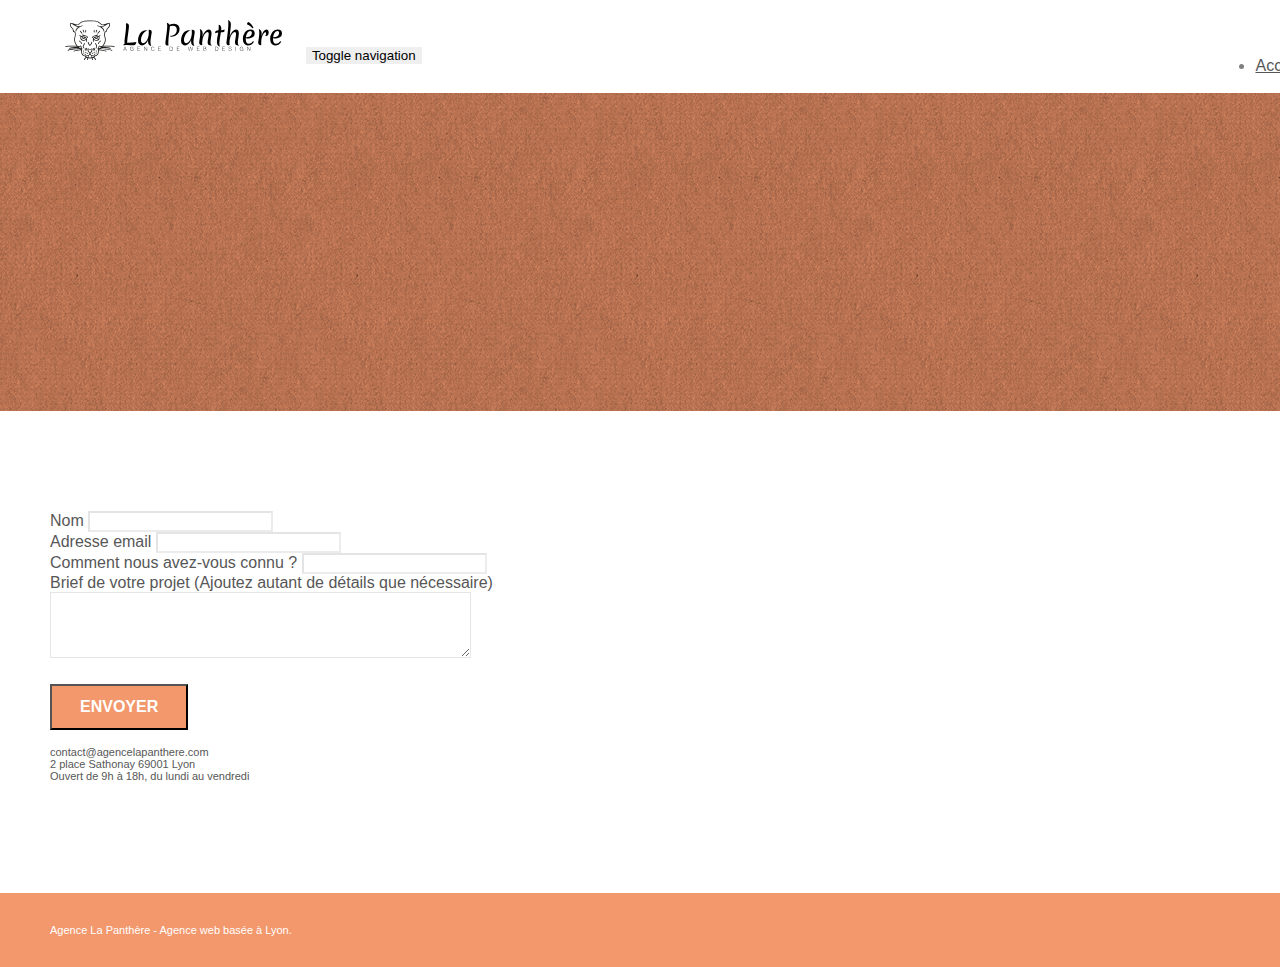
==== contact.html @ eeb137e7 "[FIX] name of page2.html" ====
<!doctype html>
<html lang="Default">
<head>
    <meta charset="utf-8">
    <meta name="keywords" content="">
    <meta name="description" content="">
    <meta name="viewport" content="width=device-width, initial-scale=1.0, viewport-fit=cover">
    <link rel="shortcut icon" type="image/png" href="favicon.jpg">
    
	<link rel="stylesheet" type="text/css" href="./css/bootstrap.min.css">
	<link rel="stylesheet" type="text/css" href="style.css">
	<link rel="stylesheet" type="text/css" href="./css/font-awesome.min.css">
	<link rel="stylesheet" type="text/css" href="./css/et-line.min.css">
	
    
	<script src="./js/jquery-2.1.0.min.js"></script>
	<script src="./js/bootstrap.min.js"></script>
	<script src="./js/blocs.min.js"></script>
	<script src="./js/jqBootstrapValidation.js"></script>
	<script src="./js/formHandler.js"></script>
    <title>Contact</title>

    
<!-- Analytics -->
 
<!-- Analytics END -->
    
</head>
<body>
<!-- Principal conteneur -->
<div class="page-container">
    
<!-- bloc-0 -->
<div class="bloc bgc-white l-bloc " id="bloc-0">
	<div class="container bloc-sm">
		<nav class="navbar row">
			<div class="navbar-header">
				<a class="navbar-brand" href="index.html"><img src="img/agence-la-panthere-monochrome.svg" alt="atlanta web design logo" height="40" /></a>
				<button id="nav-toggle" type="button" class="ui-navbar-toggle navbar-toggle" data-toggle="collapse" data-target=".navbar-1">
					<span class="sr-only">Toggle navigation</span><span class="icon-bar"></span><span class="icon-bar"></span><span class="icon-bar"></span>
				</button>
			</div>
			<div class="collapse navbar-collapse navbar-1 special-dropdown-nav">
				<ul class="site-navigation nav navbar-nav">
					<li>
						<a href="index.html">Accueil</a>
					</li>
					<li>
					</li>
					<li>
						<a href="contact.html">Contact &gt;</a>
					</li>
				</ul>
			</div>
		</nav>
	</div>
</div>
<!-- bloc-0 END -->

<!-- bloc-6 -->
<div class="bloc bg-dots-bg bg-repeat bgc-atomic-tangerine d-bloc bloc-bg-texture texture-paper" id="bloc-6">
	<div class="container bloc-lg">
		<div class="row">
			<div class="col-sm-12">
				<h1 class="text-center hero-bloc-text tc-white">
					Parlons web design !
				</h1>
				<p class="text-center mg-lg tc-white tight-width-whitespace">
					Nous sommes ravis que vous souhaitiez collaborer avec notre agence.<br>
					Parlez-nous de votre projet en complétant le formulaire ci-dessous.
				</p>
			</div>
		</div>
	</div>
</div>
<!-- bloc-6 END -->

<!-- bloc-7 -->
<div class="bloc bgc-white l-bloc" id="bloc-7">
	<div class="container bloc-lg">
		<div class="row">
			<div class="col-sm-6">
				<form id="form_1" novalidate success-msg="Your message has been sent." fail-msg="Sorry it seems that our mail server is not responding, Sorry for the inconvenience!">
					<div class="form-group">
						<label>
							Nom
						</label>
						<input id="name" class="form-control" required />
					</div>
					<div class="form-group">
						<label>
							Adresse email
						</label>
						<input id="email" class="form-control" type="email" required />
					</div>
					<div class="form-group">
						<label>
							Comment nous avez-vous connu ?
						</label>
						<input class="form-control" type="email" required id="input_504" />
					</div>
					<div class="form-group">
						<label>
							Brief de votre projet (Ajoutez autant de détails que nécessaire)<br>
						</label><textarea id="message" class="form-control" rows="4" cols="50" required></textarea>
					</div> 
					<button class="bloc-button btn btn-lg btn-block cta-hero btn-atomic-tangerine" type="submit">
						Envoyer
					</button>
				</form>
			</div>
			<div class="col-sm-6">
				<p>
					contact@agencelapanthere.com<br>2 place Sathonay 69001 Lyon<br>Ouvert de 9h à 18h, du lundi au vendredi<br>
				</p>
			</div>
		</div>
	</div>
</div>
<!-- bloc-7 END -->

<!-- ScrollToTop Button -->
<a class="bloc-button btn btn-d scrollToTop" onclick="scrollToTarget('1')"><span class="fa fa-chevron-up"></span></a>
<!-- ScrollToTop Button END-->


<!-- Footer - bloc-8 -->
<div class="bloc bgc-atomic-tangerine d-bloc" id="bloc-8">
	<div class="container bloc-sm">
		<div class="row">
			<div class="col-sm-12">
				<p class="text-center white">
					Agence La Panthère - Agence web basée à Lyon.<br>
				</p>
				<div class="row row-no-gutters social">
					<div class="col-sm-3">
						<div class="text-center">
							<a class="social" href="index.html"><span class="fa fa-twitter icon-md"></span></a>
						</div>
					</div>
					<div class="col-sm-3">
						<div class="text-center">
							<a class="social" href="index.html"><span class="fa fa-facebook icon-md"></span></a>
						</div>
					</div>
					<div class="col-sm-3">
						<div class="text-center">
							<a class="social" href="index.html"><span class="fa fa-dribbble icon-md"></span></a>
						</div>
					</div>
					<div class="col-sm-3">
						<div class="text-center">
							<a class="social" href="index.html"><span class="fa fa-instagram icon-md"></span></a>
						</div>
					</div>
				</div>
			</div>
		</div>
	</div>
</div>
<!-- Footer - bloc-8 END -->

</div>
<!-- Principal conteneur END -->
    

</body>
</html>
---- style.css ----
body {
    margin: 0;
    padding: 0;
    background: #FFF;
    overflow-x: hidden;
    -webkit-font-smoothing: antialiased;
    -moz-osx-font-smoothing: grayscale;
}

a,
button {
    transition: all .3s ease-in-out;
    outline: none!important;
}

a:hover {
    text-decoration: none;
    cursor: pointer;
}

#page-loading-blocs-notifaction {
    position: fixed;
    top: 0;
    bottom: 0;
    width: 100%;
    z-index: 100000;
    background: #FFFFFF url("img/pageload-spinner.gif") no-repeat center center;
}

.bloc {
    width: 100%;
    clear: both;
    background: 50% 50% no-repeat;
    padding: 0 50px;
    -webkit-background-size: cover;
    -moz-background-size: cover;
    -o-background-size: cover;
    background-size: cover;
    position: relative;
}

.bloc .container {
    padding-left: 0;
    padding-right: 0;
}

.bloc-lg {
    padding: 100px 50px;
}

.bloc-md {
    padding: 50px;
}

.bloc-sm {
    padding: 20px 50px;
}

.bg-center,
.bg-l-edge,
.bg-r-edge,
.bg-t-edge,
.bg-b-edge,
.bg-tl-edge,
.bg-bl-edge,
.bg-tr-edge,
.bg-br-edge,
.bg-repeat {
    -webkit-background-size: auto!important;
    -moz-background-size: auto!important;
    -o-background-size: auto!important;
    background-size: auto!important;
}

.bg-repeat {
    background: repeat;
}

.bg-t-edge {
    background: top no-repeat;
}

.bloc-bg-texture::before {
    content: "";
    background-size: 2px 2px;
    position: absolute;
    top: 0;
    bottom: 0;
    left: 0;
    right: 0;
}

.texture-paper::before {
    background: url("img/texture-paper.png");
    background-size: 280px 280px;
}

.b-parallax {
    background-attachment: fixed;
}

.d-bloc {
    color: rgba(255, 255, 255, .7);
}

.d-bloc button:hover {
    color: rgba(255, 255, 255, .9);
}

.d-bloc .icon-round,
.d-bloc .icon-square,
.d-bloc .icon-rounded,
.d-bloc .icon-semi-rounded-a,
.d-bloc .icon-semi-rounded-b {
    border-color: rgba(255, 255, 255, .9);
}

.d-bloc .divider-h span {
    border-color: rgba(255, 255, 255, .2);
}

.d-bloc .a-btn,
.d-bloc .navbar a,
.d-bloc .navbar-brand,
.d-bloc a .icon-sm,
.d-bloc a .icon-md,
.d-bloc a .icon-lg,
.d-bloc a .icon-xl,
.d-bloc h1 a,
.d-bloc h2 a,
.d-bloc h3 a,
.d-bloc h4 a,
.d-bloc h5 a,
.d-bloc h6 a,
.d-bloc p a {
    color: rgba(255, 255, 255, .6);
}

.d-bloc .a-btn:hover,
.d-bloc .navbar a:hover,
.d-bloc .navbar-brand:hover,
.d-bloc a:hover .icon-sm,
.d-bloc a:hover .icon-md,
.d-bloc a:hover .icon-lg,
.d-bloc a:hover .icon-xl,
.d-bloc h1 a:hover,
.d-bloc h2 a:hover,
.d-bloc h3 a:hover,
.d-bloc h4 a:hover,
.d-bloc h5 a:hover,
.d-bloc h6 a:hover,
.d-bloc p a:hover {
    color: rgba(255, 255, 255, 1);
}

.d-bloc .navbar-toggle .icon-bar {
    background: rgba(255, 255, 255, 1);
}

.d-bloc .btn-wire,
.d-bloc .btn-wire:hover {
    color: rgba(255, 255, 255, 1);
    border-color: rgba(255, 255, 255, 1);
}

.d-bloc .panel {
    color: rgba(0, 0, 0, .5);
}

.d-bloc .panel button:hover {
    color: rgba(0, 0, 0, .7);
}

.d-bloc .panel icon {
    border-color: rgba(0, 0, 0, .7);
}

.d-bloc .panel .divider-h span {
    border-color: rgba(0, 0, 0, .1);
}

.d-bloc .panel .a-btn {
    color: rgba(0, 0, 0, .6);
}

.d-bloc .panel .a-btn:hover {
    color: rgba(0, 0, 0, 1);
}

.d-bloc .panel .btn-wire,
.d-bloc .panel .btn-wire:hover {
    color: rgba(0, 0, 0, .7);
    border-color: rgba(0, 0, 0, .3);
}

.d-bloc .panel,
.l-bloc {
    color: rgba(0, 0, 0, .5);
}

.d-bloc .panel button:hover,
.l-bloc button:hover {
    color: rgba(0, 0, 0, .7);
}

.l-bloc .icon-round,
.l-bloc .icon-square,
.l-bloc .icon-rounded,
.l-bloc .icon-semi-rounded-a,
.l-bloc .icon-semi-rounded-b {
    border-color: rgba(0, 0, 0, .7);
}

.d-bloc .panel .divider-h span,
.l-bloc .divider-h span {
    border-color: rgba(0, 0, 0, .1);
}

.d-bloc .panel .a-btn,
.l-bloc .a-btn,
.l-bloc .navbar a,
.l-bloc .navbar-brand,
.l-bloc a .icon-sm,
.l-bloc a .icon-md,
.l-bloc a .icon-lg,
.l-bloc a .icon-xl,
.l-bloc h1 a,
.l-bloc h2 a,
.l-bloc h3 a,
.l-bloc h4 a,
.l-bloc h5 a,
.l-bloc h6 a,
.l-bloc p a {
    color: rgba(0, 0, 0, .6);
}

.d-bloc .panel .a-btn:hover,
.l-bloc .a-btn:hover,
.l-bloc .navbar a:hover,
.l-bloc .navbar-brand:hover,
.l-bloc a:hover .icon-sm,
.l-bloc a:hover .icon-md,
.l-bloc a:hover .icon-lg,
.l-bloc a:hover .icon-xl,
.l-bloc h1 a:hover,
.l-bloc h2 a:hover,
.l-bloc h3 a:hover,
.l-bloc h4 a:hover,
.l-bloc h5 a:hover,
.l-bloc h6 a:hover,
.l-bloc p a:hover {
    color: rgba(0, 0, 0, 1);
}

.l-bloc .navbar-toggle .icon-bar {
    color: rgba(0, 0, 0, .6);
}

.d-bloc .panel .btn-wire,
.d-bloc .panel .btn-wire:hover,
.l-bloc .btn-wire,
.l-bloc .btn-wire:hover {
    color: rgba(0, 0, 0, .7);
    border-color: rgba(0, 0, 0, .3);
}

.voffset {
    margin-top: 30px;
}

.voffset-lg {
    margin-top: 80px;
}

.row-no-gutters {
    margin-right: 0;
    margin-left: 0;
}

.row.row-no-gutters > [class^="col-"],
.row.row-no-gutters > [class*=" col-"] {
    padding-right: 0;
    padding-left: 0;
}

#bloc-1-hero h1 {
    font-size: 32px;
}

.navbar {
    margin-bottom: 0;
    z-index: 1;
}

.navbar-brand {
    height: auto;
    padding: 3px 15px;
    font-size: 25px;
    font-weight: normal;
    font-weight: 600;
    line-height: 44px;
}

.navbar-brand img {
    max-height: 200px;
    margin: 0 5px 0 0;
    display: inline;
}

.navbar-brand img[src$=svg] {
    min-width: 100px;
}

.nav-center .navbar-brand img {
    margin: 0;
}

.navbar .nav {
    padding-top: 2px;
    margin-right: -16px;
    float: right;
    z-index: 1;
}

.nav > li {
    float: left;
    margin-top: 4px;
    font-size: 16px;
}

.navbar-nav .open .dropdown-menu > li > a {
    text-align: inherit;
}

.nav > li a:hover,
.nav > li a:focus {
    background: transparent;
}

.navbar-toggle {
    margin: 10px 10px 0 0;
    border: 0px;
}

.navbar-toggle:hover {
    background: transparent!important;
}

.navbar-toggle .icon-bar {
    background-color: rgba(0, 0, 0, .5);
    width: 26px;
}

.nav-invert .navbar .nav {
    float: left;
}

.nav-invert .navbar-header,
.nav-invert .navbar-brand {
    float: right;
    position: relative;
    z-index: 2;
}

@media (min-width: 768px) {
    .site-navigation {
        position: absolute;
        top: 50%;
        right: 20px;
        transform: translate(0, -50%);
        -webkit-transform: translateY(-50%);
    }
    .nav > li .dropdown-menu a,
    .nav > li .dropdown-menu a:hover {
        color: #484848;
    }
    .nav-invert .site-navigation {
        left: 0;
        right: 0;
    }
    .nav-center {
        text-align: center;
    }
    .nav-center .navbar-header {
        width: 100%;
    }
    .nav-center .navbar-header,
    .nav-center .navbar-brand,
    .nav-center .nav > li {
        float: none;
        display: inline-block;
    }
    .nav-center .site-navigation {
        position: relative;
        width: 100%;
        right: 0;
        margin-right: 0px;
        margin-top: 20px;
    }
    .nav-center.mini-nav .navbar-toggle {
        float: none;
        margin: 10px auto 0;
    }
}

.nav > li > .dropdown a {
    background: none!important;
    display: block;
    padding: 14px 15px;
}

nav .caret {
    margin: 0 5px;
}

.dropdown-menu .dropdown-menu {
    top: -8px;
    left: 100%;
}

.dropdown-menu .dropmenu-flow-right {
    top: 100%;
    left: 0;
    margin-left: -1px;
    border-top-left-radius: 0;
    border-top-right-radius: 0;
}

.dropdown-menu .dropdown span {
    border: 4px solid black;
    border-top-color: transparent;
    border-right-color: transparent;
    border-bottom-color: transparent;
    margin: 6px -5px 0 0!important;
    float: right;
}

.mg-md {
    margin-top: 10px;
    margin-bottom: 20px;
}

.mg-lg {
    margin-top: 10px;
    margin-bottom: 40px;
}

.btn {
    margin: 0 5px 5px 0;
}

.btn.pull-right {
    margin: 0 0 5px 5px;
}

.btn-d,
.btn-d:hover,
.btn-d:focus {
    color: #FFF;
    background: rgba(0, 0, 0, .3);
}

button {
    outline: none!important;
}

.btn-rd {
    border-radius: 40px;
}

.btn-clean {
    border: 1px solid rgba(0, 0, 0, .08);
    border-bottom-color: rgba(0, 0, 0, .1);
    text-shadow: 0 1px 0 rgba(0, 0, 1, .1);
    box-shadow: 0 1px 3px rgba(0, 0, 1, .25), inset 0 1px 0 0 rgba(255, 255, 255, .15);
}

.icon-md {
    font-size: 30px!important;
}

.icon-lg {
    font-size: 60px!important;
}

.sm-shadow {
    text-shadow: 0 1px 2px rgba(0, 0, 0, .3);
}

.panel-sq,
.panel-sq .panel-heading,
.panel-sq .panel-footer {
    border-radius: 0;
}

.panel-rd {
    border-radius: 30px;
}

.panel-rd .panel-heading {
    border-radius: 29px 29px 0 0;
}

.panel-rd .panel-footer {
    border-radius: 0 0 29px 29px;
}

.form-control {
    border-color: rgba(0, 0, 0, .1);
    box-shadow: none;
}

.scrollToTop {
    width: 40px;
    height: 40px;
    position: fixed;
    bottom: 20px;
    right: 20px;
    opacity: 0;
    z-index: 500;
    transition: all .3s ease-in-out;
}

.scrollToTop span {
    margin-top: 6px;
}

.showScrollTop {
    font-size: 14px;
    opacity: 1;
}

a[data-lightbox] {
    position: relative;
    display: block;
    text-align: center;
}

a[data-lightbox]:hover::before {
    content: "+";
    font-family: "HelveticaNeue-Light", "Helvetica Neue Light", "Helvetica Neue", Helvetica, Arial;
    font-size: 32px;
    width: 50px;
    height: 50px;
    margin-left: -25px;
    border-radius: 50%;
    background: rgba(0, 0, 0, .6);
    color: #FFF;
    font-weight: 100;
    z-index: 1;
    position: absolute;
    top: 50%;
    transform: translateY(-50%);
    -webkit-transform: translateY(-50%);
}

a[data-lightbox]:hover img {
    opacity: 0.6;
    -webkit-animation-fill-mode: none;
    animation-fill-mode: none;
}

#lightbox-modal {
    display: flex;
    align-items: center;
}

#lightbox-modal .modal-dialog {
    width: 90%;
    max-width: 900px;
    margin: 0 auto 0;
}

#lightbox-modal .modal-dialog img {
    max-height: 90vh;
    margin: 0 auto;
}

.lightbox-caption {
    padding: 20px;
    color: #FFF;
    background: rgba(0, 0, 0, .5);
    position: absolute;
    left: 15px;
    right: 15px;
    bottom: 5px;
}

.close-lightbox {
    color: #FFF;
    font-size: 30px;
    position: absolute;
    top: 20px;
    right: 20px;
    z-index: 20;
    background: rgba(0, 0, 0, .5);
    border: none;
    line-height: 30px;
    padding: 0 9px 5px;
    opacity: 0.3;
}

.close-lightbox:hover,
.next-lightbox:hover,
.prev-lightbox:hover {
    opacity: 1.0;
    color: #FFF;
}

.next-lightbox,
.prev-lightbox {
    font-size: 20px;
    color: rgba(255, 255, 255, .9);
    background: rgba(0, 0, 0, .5);
    transition: all .2s ease-in-out;
    position: absolute;
    top: 45%;
    z-index: 1;
    opacity: 0.4;
}

.next-lightbox {
    padding: 6px 8px 1px 13px;
    right: 25px;
}

.prev-lightbox {
    padding: 6px 13px 1px 10px;
    left: 25px;
}

.snapshot-lb .modal-body {
    padding-bottom: 45px;
}

.snapshot-lb .lightbox-caption {
    padding: 0;
    color: rgba(0, 0, 0, .5);
    background: none;
}

h1,
h2,
h3,
h4,
h5,
h6,
p,
label,
.btn,
a {
    font-family: "helvetica";
    font-weight: 400;
    color: #575757!important;
}

.container {
    max-width: 1000px;
}

.hero-bloc-text {
    font-size: 38px;
}

.hero-bloc-text-sub {
    font-size: 36px;
}

.statement-bloc-text {
    line-height: 26px;
    font-style: italic;
    font-size: 20px;
    text-align: center;
    font-weight: lighter;
    max-width: 520px;
    margin: auto auto auto auto;
}

p {
    font-size: 11px;
}

.tight-width-whitespace {
    max-width: 600px;
    margin: auto auto auto auto;
}

.h1 {
    font-size: 20px;
    font-family: "Open Sans";
}

.cta-hero {
    margin-top: 22px;
    color: #FFFFFF!important;
    text-transform: uppercase;
    padding: 12px 28px 12px 28px;
    font-size: 16px;
    font-weight: 700;
}

.social {
    max-width: 400px;
    margin: auto auto auto auto;
}

h2 {
    font-size: 22px;
    line-height: 1.4em;
}

h3 {
    font-size: 15px;
    text-transform: uppercase;
    font-weight: 700;
    color: #333333!important;
}

.med-width-whitespace {
    max-width: 800px;
    margin: auto auto auto auto;
    box-shadow: 0px 0px 0px #000000;
}

h1 {
    color: #333333!important;
}

h4 {
    color: #333333!important;
}

.icons {
    margin-bottom: 14px;
    margin-top: 24px;
}

.white {
    color: #FFFFFF!important;
}

.portfolio-thumb {
    margin-bottom: 24px;
}

.portfolio-row {
    margin-bottom: 44px;
    margin-top: 50px;
}

.avatar {
    box-shadow: 0px 4px 9px rgba(0, 0, 0, 0.3);
}

.black-background {
    background-color: rgba(165, 147, 99, 0.7);
    padding: 40px 40px 40px 40px;
}

.bold-link {
    font-weight: 900;
    text-decoration: underline!important;
}

.bgc-white {
    background-color: #FFFFFF;
}

.bgc-dark-slate-blue {
    background-color: #364577;
}

.bgc-atomic-tangerine {
    background-color: #F3976C;
}

.tc-white {
    color: #F3976C!important;
}

.btn-atomic-tangerine {
    background: #F3976C;
    color: #FFFFFF!important;
}

.btn-atomic-tangerine:hover {
    background: #c27956!important;
    color: #FFFFFF!important;
}

.ltc-white {
    color: #FFFFFF!important;
}

.ltc-white:hover {
    color: #cccccc!important;
}

.ltc-atomic-tangerine {
    color: #F3976C!important;
}

.ltc-atomic-tangerine:hover {
    color: #c27956!important;
}

.icon-dark-slate-blue {
    color: #364577!important;
    border-color: #364577!important;
}

.bg-dots-bg {
    background-image: url("img/dots-bg.png");
}

.bg-lines-h2-bg {
    background-image: url("img/lines-h2-bg.png");
}

.bg-banniere {
    background-image: url("img/agence-la-panthere.jpg");
}

.bg-presentation {
    background-image: url("img/image-de-presentation.bmp");
}

@media (max-width: 1024px) {
    .bloc {
        padding-left: 20px;
        padding-right: 20px;
    }
    .bloc.full-width-bloc,
    .bloc-tile-2.full-width-bloc .container,
    .bloc-tile-3.full-width-bloc .container,
    .bloc-tile-4.full-width-bloc .container {
        padding-left: 0;
        padding-right: 0;
    }
}

@media (max-width: 992px) and (min-width: 768px) {
    .navbar .nav {
        max-width: 80%
    }
    .nav-center.navbar .nav {
        max-width: 100%
    }
}

@media only screen and (min-device-width: 768px) and (max-device-width: 1024px) and (orientation: landscape) {
    .b-parallax {
        background-attachment: scroll;
    }
}

@media only screen and (min-device-width: 1024px) and (max-device-width: 1366px) and (-webkit-min-device-pixel-ratio: 1.5) {
    .b-parallax {
        background-attachment: scroll;
    }
}

@media (max-width: 991px) {
    .container {
        width: 100%;
    }
    .b-parallax {
        background-attachment: scroll;
    }
    .page-container,
    #hero-bloc {
        overflow-x: hidden;
        position: relative;
    }
    .bloc {
        padding-left: constant(safe-area-inset-left);
        padding-right: constant(safe-area-inset-right);
    }
    .bloc-group,
    .bloc-group .bloc {
        display: block;
        width: 100%;
    }
    .bloc-fill-screen .fill-bloc-top-edge,
    .bloc-fill-screen .fill-bloc-bottom-edge {
        padding: 0 20px;
        padding-left: constant(safe-area-inset-left);
        padding-right: constant(safe-area-inset-right);
    }
}

@media (max-width: 767px) {
    .page-container {
        overflow-x: hidden;
        position: relative;
    }
    h1,
    h2,
    h3,
    h4,
    h5,
    h6,
    p,
    #disqus_thread {
        padding-left: 10px!important;
        padding-right: 10px!important;
    }
    .b-parallax {
        background-attachment: scroll;
    }
    .navbar .nav {
        padding-top: 0;
        border-top: 1px solid rgba(0, 0, 0, .2);
        float: none!important;
    }
    .navbar.row {
        margin-left: 0;
        margin-right: 0;
    }
    .site-navigation {
        position: inherit;
        transform: none;
        -webkit-transform: none;
        -ms-transform: none;
    }
    .nav > li {
        margin-top: 0;
        border-bottom: 1px solid rgba(0, 0, 0, .1);
        background: rgba(0, 0, 0, .05);
        text-align: left;
        padding-left: 15px;
        width: 100%;
    }
    .nav > li:hover {
        background: rgba(0, 0, 0, .08);
    }
    .dropdown .dropdown a .caret {
        float: none;
        margin: 5px 0 0 10px!important;
        border: 4px solid black;
        border-bottom-color: transparent;
        border-right-color: transparent;
        border-left-color: transparent;
    }
    #hero-bloc .navbar .nav {
        background: rgba(0, 0, 0, .8);
    }
    #hero-bloc .navbar .nav a {
        color: rgba(255, 255, 255, .6);
    }
    .hero {
        padding: 50px 0;
    }
    .hero-nav {
        left: -1px;
        right: -1px;
    }
    .navbar-collapse {
        padding: 0;
        overflow-x: hidden;
        -webkit-box-shadow: none;
        box-shadow: none;
    }
    .navbar-brand img {
        max-height: 40px;
        width: auto;
    }
    .nav-invert .navbar-header {
        float: none;
        width: 100%;
    }
    .nav-invert .navbar-toggle {
        float: left;
        margin-left: 10px;
    }
    .bloc {
        padding-left: 0;
        padding-right: 0;
    }
    .bloc-xxl,
    .bloc-xl,
    .bloc-lg {
        padding: 40px 0;
    }
    .bloc-sm,
    .bloc-md {
        padding-left: 0;
        padding-right: 0;
    }
    .bloc-tile-2 .container,
    .bloc-tile-3 .container,
    .bloc-tile-4 .container,
    .bloc-fill-screen .fill-bloc-top-edge,
    .bloc-fill-screen .fill-bloc-bottom-edge {
        padding-left: 0;
        padding-right: 0;
    }
    .a-block {
        padding: 0 10px;
    }
    .btn-dwn {
        display: none;
    }
    .voffset {
        margin-top: 5px;
    }
    .voffset-md {
        margin-top: 20px;
    }
    .voffset-lg {
        margin-top: 30px;
    }
    form {
        padding: 5px;
    }
    .close-lightbox {
        display: inline-block;
    }
    .blocsapp-device-iphone5 {
        background-size: 216px 425px;
        padding-top: 60px;
        width: 216px;
        height: 425px;
    }
    .blocsapp-device-iphone5 img {
        width: 180px;
        height: 320px;
    }
}

@media (max-width: 400px) {
    .bloc {
        padding-left: 0;
        padding-right: 0;
    }
}

@media (max-width: 767px) {
    .bloc-mob-center-text {
        text-align: center;
    }
}
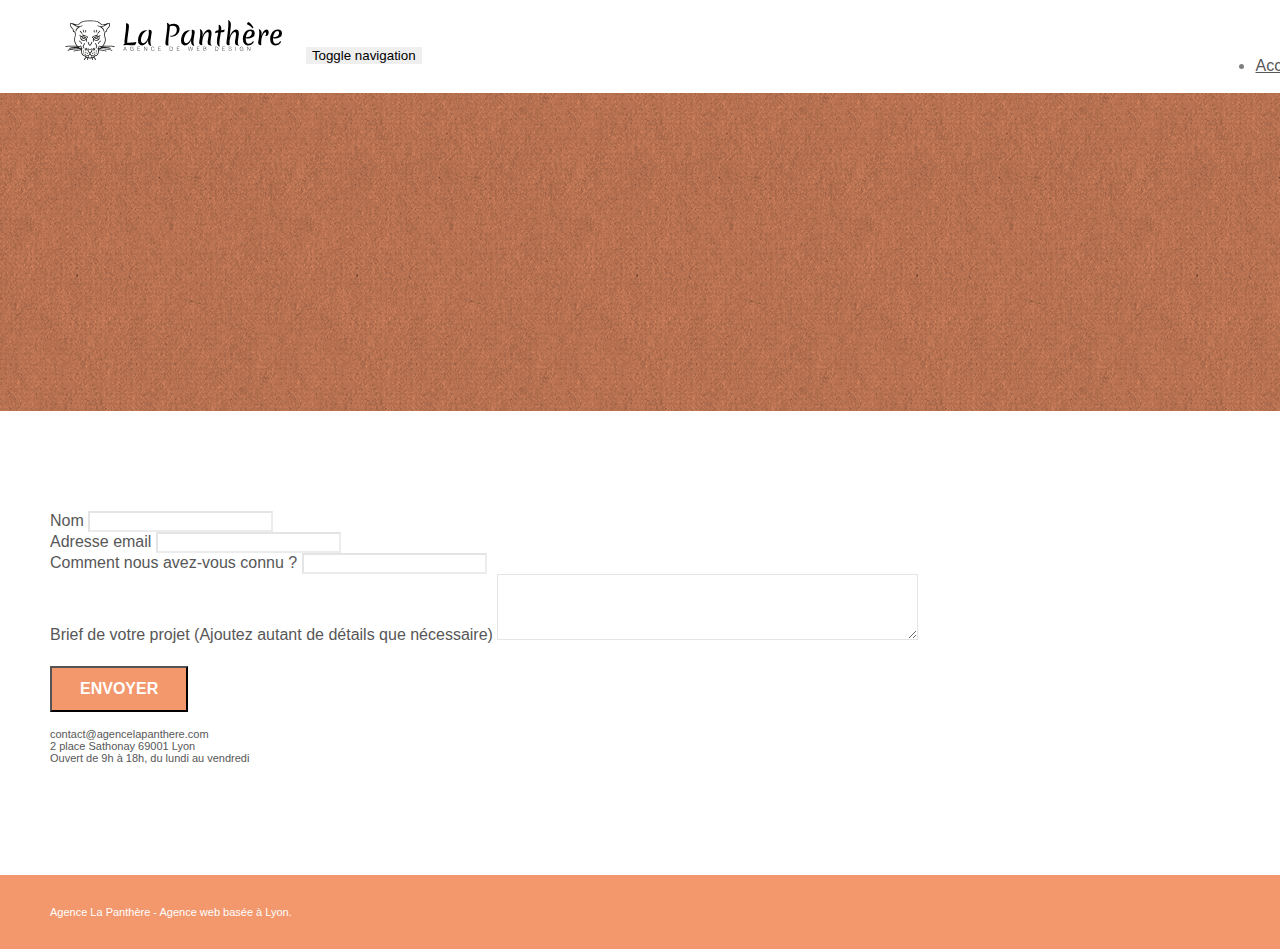
==== commit a97d09c3: "[REMOVE] useless caracters" ====
--- a/contact.html
+++ b/contact.html
@@ -1,168 +1,184 @@
 <!doctype html>
-<html lang="Default">
+<html lang="fr">
+
 <head>
-    <meta charset="utf-8">
-    <meta name="keywords" content="">
-    <meta name="description" content="">
-    <meta name="viewport" content="width=device-width, initial-scale=1.0, viewport-fit=cover">
-    <link rel="shortcut icon" type="image/png" href="favicon.jpg">
-    
+	<meta charset="utf-8">
+	<meta name="keywords" content="">
+	<title>Contact | La Panthère agence Webdesign Lyon</title>
+	<meta name="description" content="Vous souhaitez améliorer votre visibilité ou votre crédibilité sur internet, contactez nous via ce formulaire et nous reviendrons vers vous">
+	<meta name="viewport" content="width=device-width, initial-scale=1.0, viewport-fit=cover">
+	<link rel="shortcut icon" type="image/png" href="favicon.jpg">
+
 	<link rel="stylesheet" type="text/css" href="./css/bootstrap.min.css">
 	<link rel="stylesheet" type="text/css" href="style.css">
 	<link rel="stylesheet" type="text/css" href="./css/font-awesome.min.css">
 	<link rel="stylesheet" type="text/css" href="./css/et-line.min.css">
-	
-    
+
+
 	<script src="./js/jquery-2.1.0.min.js"></script>
 	<script src="./js/bootstrap.min.js"></script>
 	<script src="./js/blocs.min.js"></script>
 	<script src="./js/jqBootstrapValidation.js"></script>
 	<script src="./js/formHandler.js"></script>
-    <title>Contact</title>
 
-    
-<!-- Analytics -->
- 
-<!-- Analytics END -->
-    
+
+
+	<!-- Analytics -->
+
+	<!-- Analytics END -->
+
 </head>
+
 <body>
-<!-- Principal conteneur -->
-<div class="page-container">
-    
-<!-- bloc-0 -->
-<div class="bloc bgc-white l-bloc " id="bloc-0">
-	<div class="container bloc-sm">
-		<nav class="navbar row">
-			<div class="navbar-header">
-				<a class="navbar-brand" href="index.html"><img src="img/agence-la-panthere-monochrome.svg" alt="atlanta web design logo" height="40" /></a>
-				<button id="nav-toggle" type="button" class="ui-navbar-toggle navbar-toggle" data-toggle="collapse" data-target=".navbar-1">
-					<span class="sr-only">Toggle navigation</span><span class="icon-bar"></span><span class="icon-bar"></span><span class="icon-bar"></span>
-				</button>
-			</div>
-			<div class="collapse navbar-collapse navbar-1 special-dropdown-nav">
-				<ul class="site-navigation nav navbar-nav">
-					<li>
-						<a href="index.html">Accueil</a>
-					</li>
-					<li>
-					</li>
-					<li>
-						<a href="contact.html">Contact &gt;</a>
-					</li>
-				</ul>
-			</div>
-		</nav>
-	</div>
-</div>
-<!-- bloc-0 END -->
+	<!-- Principal conteneur -->
+	<div class="page-container">
 
-<!-- bloc-6 -->
-<div class="bloc bg-dots-bg bg-repeat bgc-atomic-tangerine d-bloc bloc-bg-texture texture-paper" id="bloc-6">
-	<div class="container bloc-lg">
-		<div class="row">
-			<div class="col-sm-12">
-				<h1 class="text-center hero-bloc-text tc-white">
-					Parlons web design !
-				</h1>
-				<p class="text-center mg-lg tc-white tight-width-whitespace">
-					Nous sommes ravis que vous souhaitiez collaborer avec notre agence.<br>
-					Parlez-nous de votre projet en complétant le formulaire ci-dessous.
-				</p>
+		<!-- bloc-0 -->
+		<div class="bloc bgc-white l-bloc " id="bloc-0">
+			<div class="container bloc-sm">
+				<nav class="navbar row">
+					<div class="navbar-header">
+						<a class="navbar-brand" href="index.html"><img src="img/agence-la-panthere-monochrome.svg"
+								alt="atlanta web design logo" height="40" /></a>
+						<button id="nav-toggle" type="button" class="ui-navbar-toggle navbar-toggle"
+							data-toggle="collapse" data-target=".navbar-1">
+							<span class="sr-only">Toggle navigation</span><span class="icon-bar"></span><span
+								class="icon-bar"></span><span class="icon-bar"></span>
+						</button>
+					</div>
+					<div class="collapse navbar-collapse navbar-1 special-dropdown-nav">
+						<ul class="site-navigation nav navbar-nav">
+							<li>
+								<a href="index.html">Accueil</a>
+							</li>
+							<li>
+							</li>
+							<li>
+								<a href="contact.html">Contact &gt;</a>
+							</li>
+						</ul>
+					</div>
+				</nav>
 			</div>
 		</div>
-	</div>
-</div>
-<!-- bloc-6 END -->
+		<!-- bloc-0 END -->
 
-<!-- bloc-7 -->
-<div class="bloc bgc-white l-bloc" id="bloc-7">
-	<div class="container bloc-lg">
-		<div class="row">
-			<div class="col-sm-6">
-				<form id="form_1" novalidate success-msg="Your message has been sent." fail-msg="Sorry it seems that our mail server is not responding, Sorry for the inconvenience!">
-					<div class="form-group">
-						<label>
-							Nom
-						</label>
-						<input id="name" class="form-control" required />
+		<!-- bloc-6 -->
+		<div class="bloc bg-dots-bg bg-repeat bgc-atomic-tangerine d-bloc bloc-bg-texture texture-paper" id="bloc-6">
+			<div class="container bloc-lg">
+				<div class="row">
+					<div class="col-sm-12">
+						<h1 class="text-center hero-bloc-text tc-white">
+							Parlons web design !
+						</h1>
+						<p class="text-center mg-lg tc-white tight-width-whitespace">
+							Nous sommes ravis que vous souhaitiez collaborer avec notre agence.<br>
+							Parlez-nous de votre projet en complétant le formulaire ci-dessous.
+						</p>
 					</div>
-					<div class="form-group">
-						<label>
-							Adresse email
-						</label>
-						<input id="email" class="form-control" type="email" required />
-					</div>
-					<div class="form-group">
-						<label>
-							Comment nous avez-vous connu ?
-						</label>
-						<input class="form-control" type="email" required id="input_504" />
-					</div>
-					<div class="form-group">
-						<label>
-							Brief de votre projet (Ajoutez autant de détails que nécessaire)<br>
-						</label><textarea id="message" class="form-control" rows="4" cols="50" required></textarea>
-					</div> 
-					<button class="bloc-button btn btn-lg btn-block cta-hero btn-atomic-tangerine" type="submit">
-						Envoyer
-					</button>
-				</form>
-			</div>
-			<div class="col-sm-6">
-				<p>
-					contact@agencelapanthere.com<br>2 place Sathonay 69001 Lyon<br>Ouvert de 9h à 18h, du lundi au vendredi<br>
-				</p>
+				</div>
 			</div>
 		</div>
-	</div>
-</div>
-<!-- bloc-7 END -->
+		<!-- bloc-6 END -->
 
-<!-- ScrollToTop Button -->
-<a class="bloc-button btn btn-d scrollToTop" onclick="scrollToTarget('1')"><span class="fa fa-chevron-up"></span></a>
-<!-- ScrollToTop Button END-->
+		<!-- bloc-7 -->
+		<div class="bloc bgc-white l-bloc" id="bloc-7">
+			<div class="container bloc-lg">
+				<div class="row">
+					<div class="col-sm-6">
+						<form id="form_1" novalidate success-msg="Your message has been sent."
+							fail-msg="Sorry it seems that our mail server is not responding, Sorry for the inconvenience!">
+							<div class="form-group">
+								<label>
+									Nom
+								</label>
+								<input id="name" class="form-control" required />
+							</div>
+							<div class="form-group">
+								<label>
+									Adresse email
+								</label>
+								<input id="email" class="form-control" type="email" required />
+							</div>
+							<div class="form-group">
+								<label>
+									Comment nous avez-vous connu ?
+								</label>
+								<input class="form-control" type="email" required id="input_504" />
+							</div>
+							<div class="form-group">
+								<label>
+									Brief de votre projet (Ajoutez autant de détails que nécessaire)
+								</label><textarea id="message" class="form-control" rows="4" cols="50"
+									required></textarea>
+							</div>
+							<button class="bloc-button btn btn-lg btn-block cta-hero btn-atomic-tangerine"
+								type="submit">
+								Envoyer
+							</button>
+						</form>
+					</div>
+					<div class="col-sm-6">
+						<p>
+							contact@agencelapanthere.com<br>2 place Sathonay 69001 Lyon<br>Ouvert de 9h à 18h, du lundi
+							au vendredi
+						</p>
+					</div>
+				</div>
+			</div>
+		</div>
+		<!-- bloc-7 END -->
+
+		<!-- ScrollToTop Button -->
+		<a class="bloc-button btn btn-d scrollToTop" onclick="scrollToTarget('1')"><span
+				class="fa fa-chevron-up"></span></a>
+		<!-- ScrollToTop Button END-->
 
 
-<!-- Footer - bloc-8 -->
-<div class="bloc bgc-atomic-tangerine d-bloc" id="bloc-8">
-	<div class="container bloc-sm">
-		<div class="row">
-			<div class="col-sm-12">
-				<p class="text-center white">
-					Agence La Panthère - Agence web basée à Lyon.<br>
-				</p>
-				<div class="row row-no-gutters social">
-					<div class="col-sm-3">
-						<div class="text-center">
-							<a class="social" href="index.html"><span class="fa fa-twitter icon-md"></span></a>
-						</div>
-					</div>
-					<div class="col-sm-3">
-						<div class="text-center">
-							<a class="social" href="index.html"><span class="fa fa-facebook icon-md"></span></a>
-						</div>
-					</div>
-					<div class="col-sm-3">
-						<div class="text-center">
-							<a class="social" href="index.html"><span class="fa fa-dribbble icon-md"></span></a>
-						</div>
-					</div>
-					<div class="col-sm-3">
-						<div class="text-center">
-							<a class="social" href="index.html"><span class="fa fa-instagram icon-md"></span></a>
+		<!-- Footer - bloc-8 -->
+		<div class="bloc bgc-atomic-tangerine d-bloc" id="bloc-8">
+			<div class="container bloc-sm">
+				<div class="row">
+					<div class="col-sm-12">
+						<p class="text-center white">
+							Agence La Panthère - Agence web basée à Lyon.
+						</p>
+						<div class="row row-no-gutters social">
+							<div class="col-sm-3">
+								<div class="text-center">
+									<a class="social" href="https://twitter.com/?lang=fr"><span
+											class="fa fa-twitter icon-md"></span></a>
+								</div>
+							</div>
+							<div class="col-sm-3">
+								<div class="text-center">
+									<a class="social" href="https://fr-fr.facebook.com/"><span
+											class="fa fa-facebook icon-md"></span></a>
+								</div>
+							</div>
+							<div class="col-sm-3">
+								<div class="text-center">
+									<a class="social" href="https://dribbble.com/"><span
+											class="fa fa-dribbble icon-md"></span></a>
+								</div>
+							</div>
+							<div class="col-sm-3">
+								<div class="text-center">
+									<a class="social" href="https://www.instagram.com/?hl=fr"><span
+											class="fa fa-instagram icon-md"></span></a>
+								</div>
+							</div>
 						</div>
 					</div>
 				</div>
 			</div>
 		</div>
+		<!-- Footer - bloc-8 END -->
+
 	</div>
-</div>
-<!-- Footer - bloc-8 END -->
+	<!-- Principal conteneur END -->
 
-</div>
-<!-- Principal conteneur END -->
-    
 
 </body>
-</html>
+
+</html>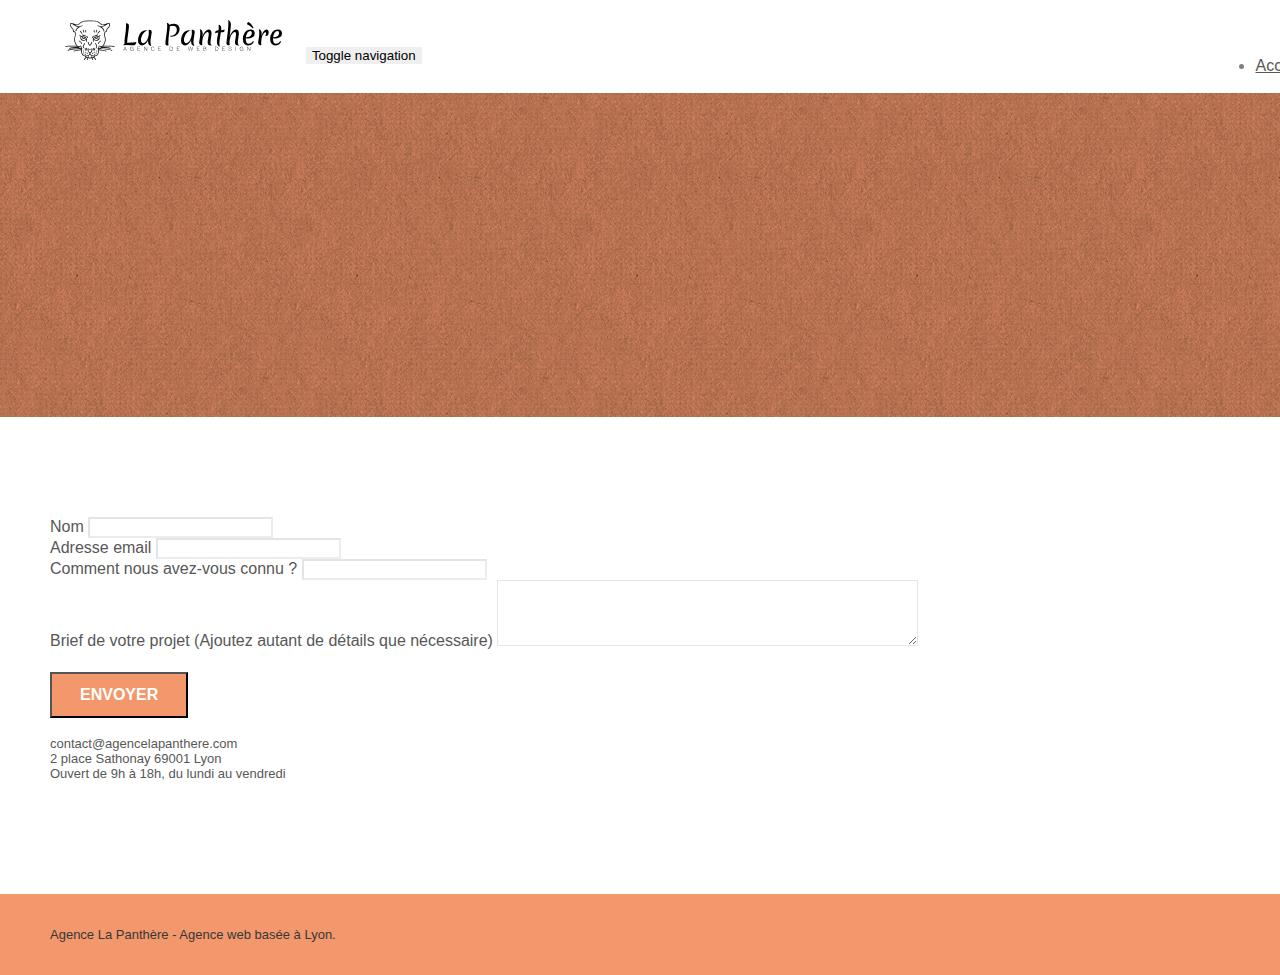
==== commit 81ac9045: "[ADD] aria-label on social medias' links" ====
--- a/contact.html
+++ b/contact.html
@@ -140,31 +140,31 @@
 			<div class="container bloc-sm">
 				<div class="row">
 					<div class="col-sm-12">
-						<p class="text-center white">
+						<p class="text-center white" style="color: #373737 !important">
 							Agence La Panthère - Agence web basée à Lyon.
 						</p>
 						<div class="row row-no-gutters social">
 							<div class="col-sm-3">
 								<div class="text-center">
-									<a class="social" href="https://twitter.com/?lang=fr"><span
+									<a class="social" href="https://twitter.com/?lang=fr" aria-label="Twitter"><span
 											class="fa fa-twitter icon-md"></span></a>
 								</div>
 							</div>
 							<div class="col-sm-3">
 								<div class="text-center">
-									<a class="social" href="https://fr-fr.facebook.com/"><span
+									<a class="social" href="https://fr-fr.facebook.com/" aria-label="Facebook"><span
 											class="fa fa-facebook icon-md"></span></a>
 								</div>
 							</div>
 							<div class="col-sm-3">
 								<div class="text-center">
-									<a class="social" href="https://dribbble.com/"><span
+									<a class="social" href="https://dribbble.com/" aria-label="Dribbble"><span
 											class="fa fa-dribbble icon-md"></span></a>
 								</div>
 							</div>
 							<div class="col-sm-3">
 								<div class="text-center">
-									<a class="social" href="https://www.instagram.com/?hl=fr"><span
+									<a class="social" href="https://www.instagram.com/?hl=fr" aria-label="Instagram"><span
 											class="fa fa-instagram icon-md"></span></a>
 								</div>
 							</div>
--- a/style.css
+++ b/style.css
@@ -133,7 +133,7 @@
 .d-bloc h5 a,
 .d-bloc h6 a,
 .d-bloc p a {
-    color: rgba(255, 255, 255, .6);
+    color: #373737;
 }
 
 .d-bloc .a-btn:hover,
@@ -150,7 +150,7 @@
 .d-bloc h5 a:hover,
 .d-bloc h6 a:hover,
 .d-bloc p a:hover {
-    color: rgba(255, 255, 255, 1);
+    color: black;
 }
 
 .d-bloc .navbar-toggle .icon-bar {
@@ -677,7 +677,7 @@
 }
 
 p {
-    font-size: 11px;
+    font-size: 13px;
 }
 
 .tight-width-whitespace {
